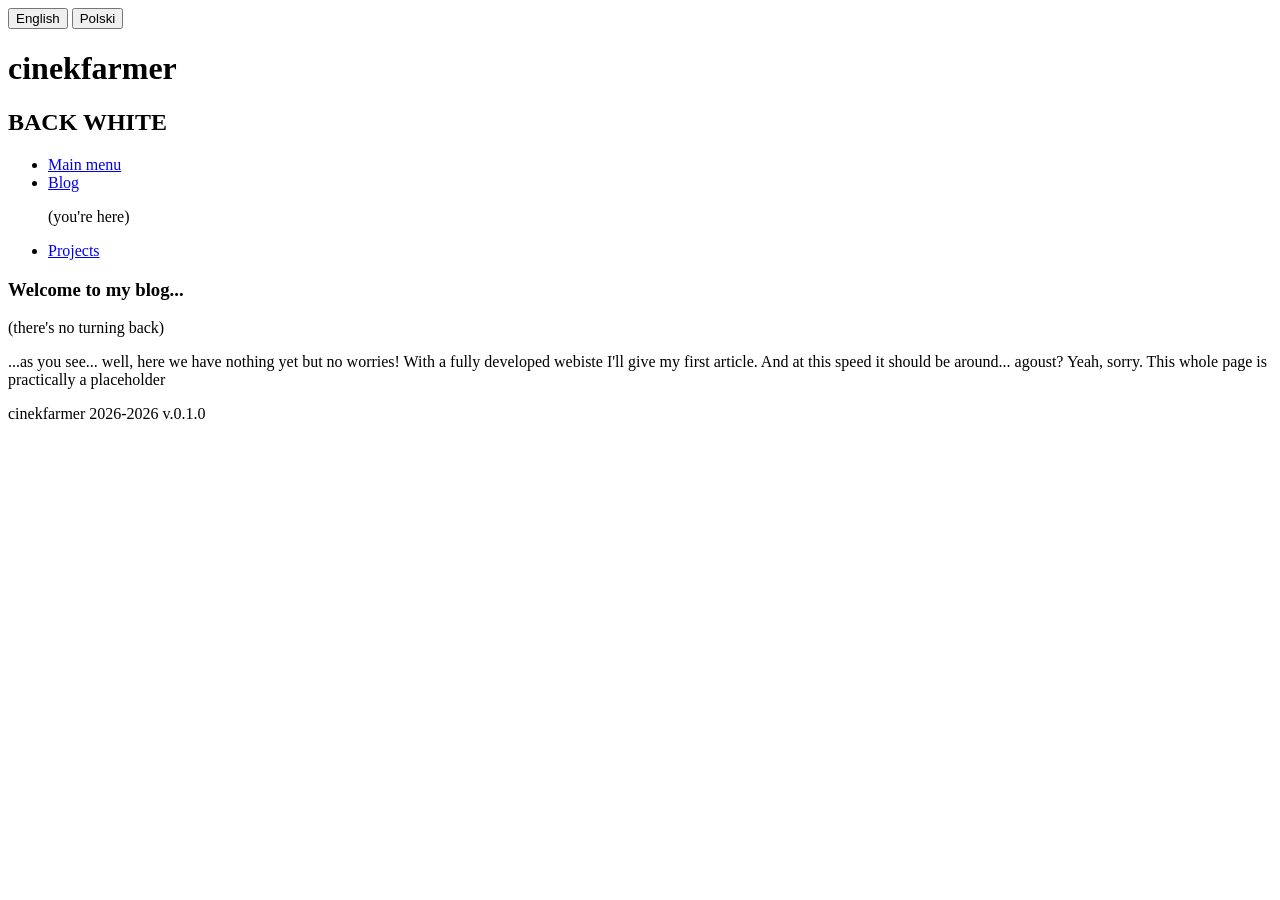
==== pages/blog.html @ c1152036 "first commit" ====
<!DOCTYPE html>
<html lang="en">
  <head>
    <meta charset="UTF-8">
    <meta name="viewport" content="width=device-width, initial-scale=1">
    <title>cinekfarmer</title>
    <link href="style.css" rel="stylesheet">
  </head>
  <body>
    <header class="header">
      <div class="language-selection">
        <button type="button">English</button>
        <button type="button">Polski</button>
      </div>
      <h1 class="main-title">cinekfarmer</h1>
      <h2 class="main-subtitle">BACK WHITE</h2>
    </header>
    <nav class="navigation">
      <ul class="nav-list">
        <li class="nav-item"><a href="#">Main menu</a></li>
        <li class="nav-item"><a href="#">Blog</a> <p>(you're here)</p></li>
        <li class="nav-item"><a href="#">Projects</a></li>
      </ul>
    </nav>
    <main class="main-content">
      <h3>Welcome to my blog...</h3>
      <p>(there's no turning back)</p>
      <p>...as you see... well, here we have nothing yet but no worries! With a fully developed 
webiste I'll give my first article. And at this speed it should be around... agoust? Yeah, sorry. 
This whole page is practically a placeholder </p>
    </main>
    <footer class="footer">
      cinekfarmer 2026-2026 v.0.1.0
    </footer>
    <script src="script.js"></script>
   </body>
</html>
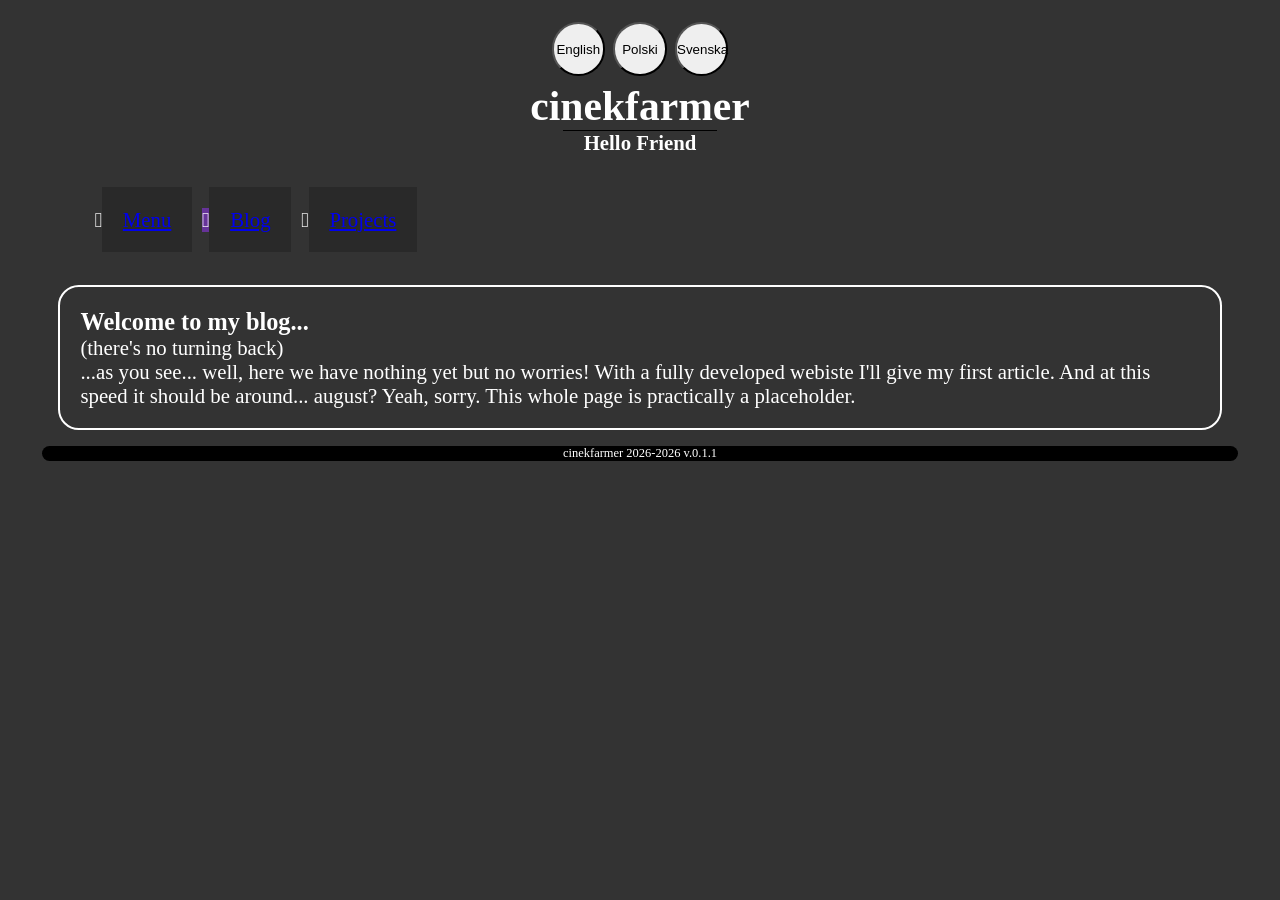
==== commit b0a02dfe: "add basic general style" ====
--- a/pages/blog.html
+++ b/pages/blog.html
@@ -4,33 +4,34 @@
     <meta charset="UTF-8">
     <meta name="viewport" content="width=device-width, initial-scale=1">
     <title>cinekfarmer</title>
-    <link href="style.css" rel="stylesheet">
+    <link href="../style.css" rel="stylesheet">
   </head>
   <body>
-    <header class="header">
+    <header class="main-header">
       <div class="language-selection">
-        <button type="button">English</button>
-        <button type="button">Polski</button>
+        <button type="button" class="lang-button">English</button>
+        <button type="button" class="lang-button">Polski</button>
+        <button type="button" class="lang-button">Svenska</button>
       </div>
       <h1 class="main-title">cinekfarmer</h1>
-      <h2 class="main-subtitle">BACK WHITE</h2>
+      <h2 class="main-subtitle">Hello Friend</h2>
     </header>
     <nav class="navigation">
       <ul class="nav-list">
-        <li class="nav-item"><a href="#">Main menu</a></li>
-        <li class="nav-item"><a href="#">Blog</a> <p>(you're here)</p></li>
-        <li class="nav-item"><a href="#">Projects</a></li>
+        <li class="nav-item"><a href="../index.html">Menu</a></li>
+        <li class="nav-item nav-item_active"><a href="blog.html">Blog</a></li>
+        <li class="nav-item"><a href="projects.html">Projects</a></li>
       </ul>
     </nav>
     <main class="main-content">
       <h3>Welcome to my blog...</h3>
       <p>(there's no turning back)</p>
       <p>...as you see... well, here we have nothing yet but no worries! With a fully developed 
-webiste I'll give my first article. And at this speed it should be around... agoust? Yeah, sorry. 
-This whole page is practically a placeholder </p>
+webiste I'll give my first article. And at this speed it should be around... august? Yeah, sorry. 
+This whole page is practically a placeholder. </p>
     </main>
-    <footer class="footer">
-      cinekfarmer 2026-2026 v.0.1.0
+    <footer class="main-footer">
+      cinekfarmer 2026-2026 v.0.1.1
     </footer>
     <script src="script.js"></script>
    </body>
--- a/style.css
+++ b/style.css
@@ -0,0 +1,90 @@
+* {
+  box-sizing: border-box;
+  margin: 0;
+  padding: 0;
+}
+
+body {
+  background-color: #333;
+  color: white;
+  padding: 1em 2em;
+  font-size: 1.3em;
+}
+
+button:hover {
+  cursor: pointer;
+}
+
+.main-header {
+  display: flex;
+  flex-direction: column;
+  align-items: center;
+}
+
+.language-selection {
+  margin-bottom: .3rem;
+}
+
+.lang-button {
+  border-radius: 50%;
+  height: 4em;
+  width: 4em;
+  margin: .1rem;
+}
+
+.main-title {
+
+}
+
+.main-subtitle {
+  padding: 0 1em;
+  border-top: black solid 1px;
+  font-size: 1em;
+}
+
+.main-navigation {
+
+}
+
+.nav-list {
+  display: flex;
+  margin: 3rem;
+  list-style-type: "🫪";
+  list-style-position: inside;
+}
+
+.nav-item {
+  margin: .3rem;
+}
+
+.nav-item a {
+  padding: 1em;
+  background-color: #292929;
+}
+
+.nav-item a:hover {
+  background-color: #444;
+}
+
+.nav-item_active {
+  background-color: rebeccapurple;
+}
+
+.main-content {
+  margin: 1rem;
+  padding: 1em;
+  border: white solid .1em;
+  border-radius: 1em;
+  
+}
+
+.main-footer {
+  display: flex;
+  flex-direction: column;
+  align-items: center;
+  background-color: black;
+  border-radius: 1em;
+  /*border-top-left-radius: 1em;
+  border-top-right-radius: 1em;*/
+  font-size: .6em;
+}
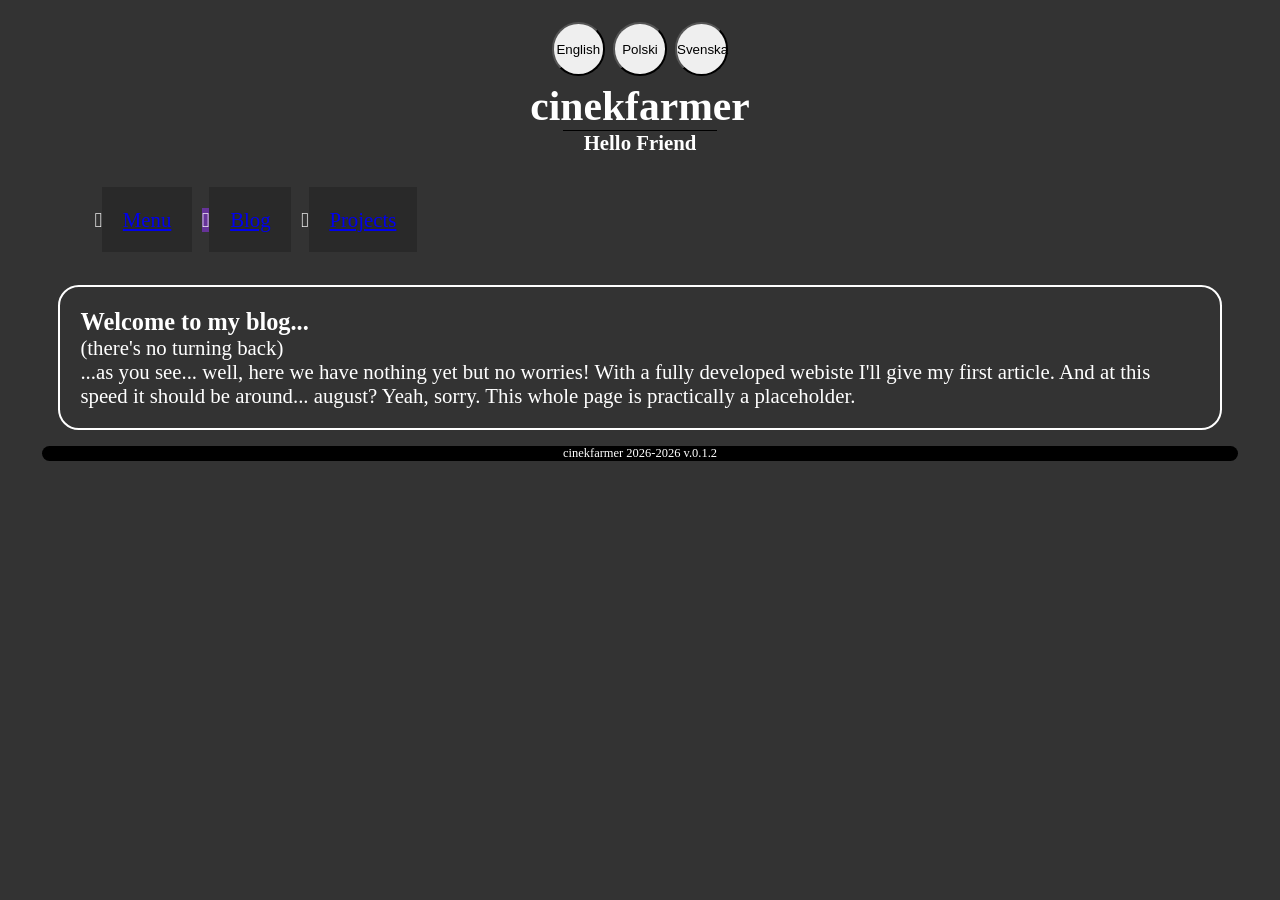
==== commit e61f7969: "update official website version" ====
--- a/pages/blog.html
+++ b/pages/blog.html
@@ -31,7 +31,7 @@
 This whole page is practically a placeholder. </p>
     </main>
     <footer class="main-footer">
-      cinekfarmer 2026-2026 v.0.1.1
+      cinekfarmer 2026-2026 v.0.1.2
     </footer>
     <script src="script.js"></script>
    </body>
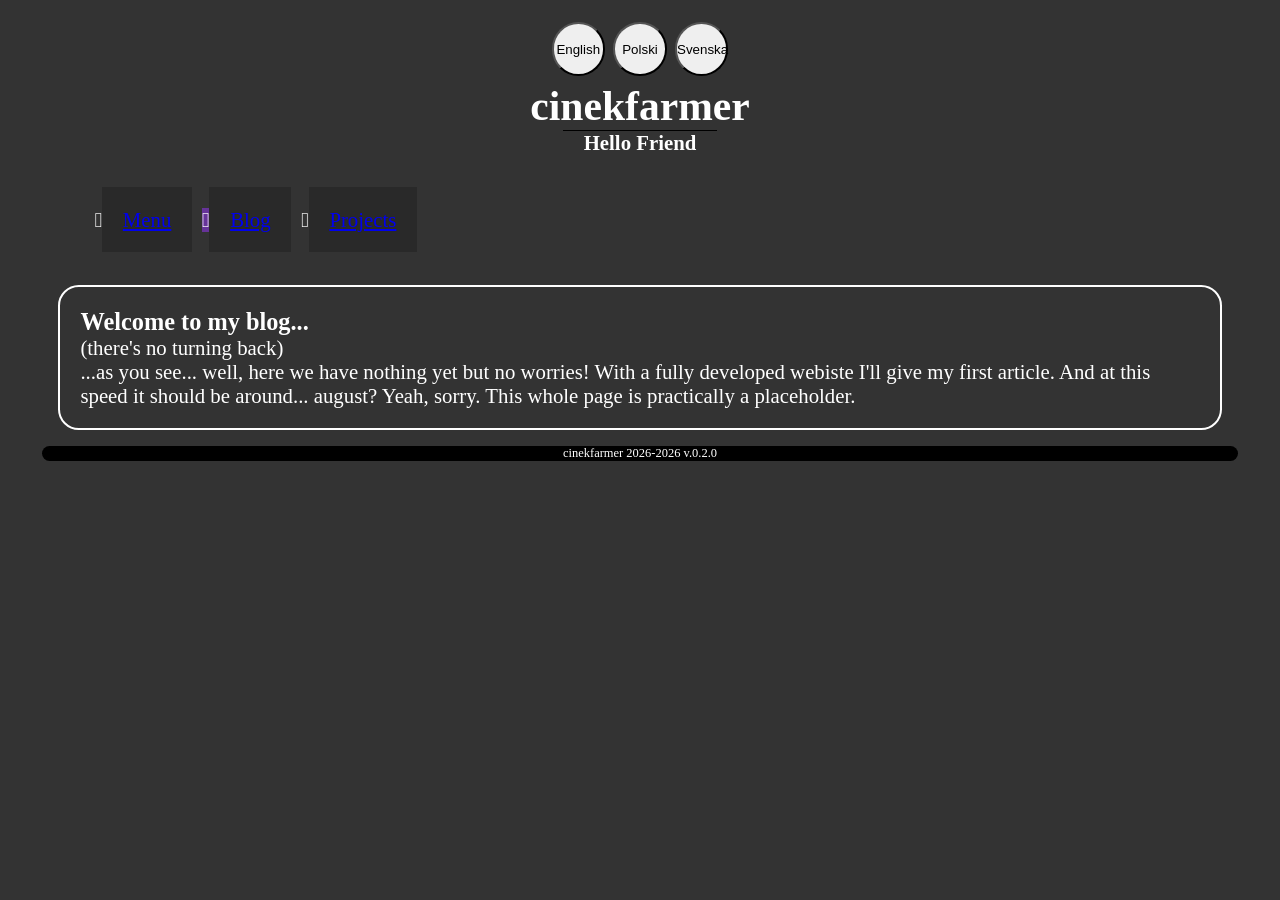
==== commit ea31ffc2: "correct official website version" ====
--- a/pages/blog.html
+++ b/pages/blog.html
@@ -31,7 +31,7 @@
 This whole page is practically a placeholder. </p>
     </main>
     <footer class="main-footer">
-      cinekfarmer 2026-2026 v.0.1.2
+      cinekfarmer 2026-2026 v.0.2.0
     </footer>
     <script src="script.js"></script>
    </body>
